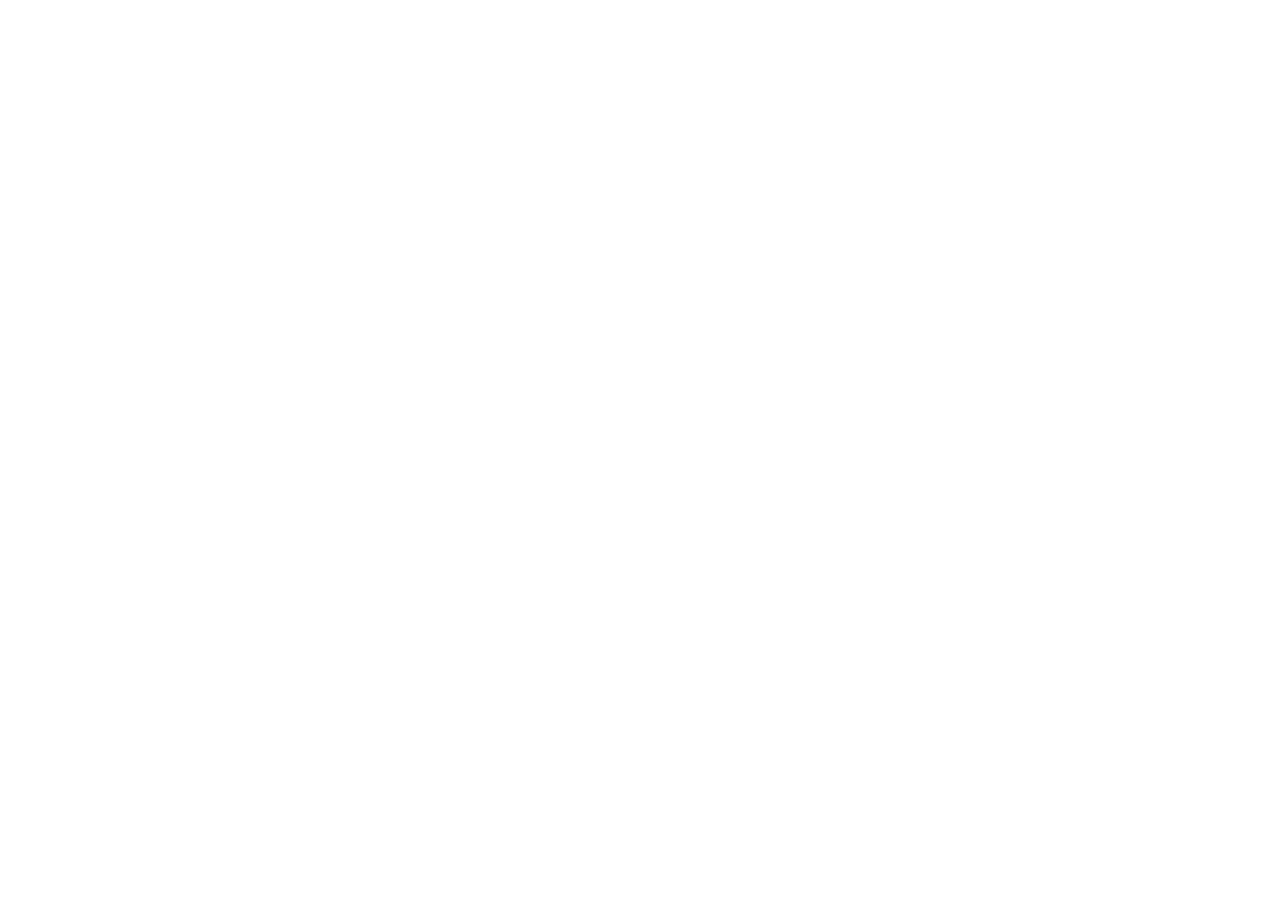
==== index.html @ 85985541 "first commit" ====
<!DOCTYPE html>
<html lang="en">

<head>
    <meta charset="UTF-8">
    <meta http-equiv="X-UA-Compatible" content="IE=edge">
    <meta name="viewport" content="width=device-width, initial-scale=1.0">
    <title>Wordpress</title>
    <link rel="stylesheet" href="css/style.css">
</head>

<body>

<script src="./index.js"></script>

</body>
</html>
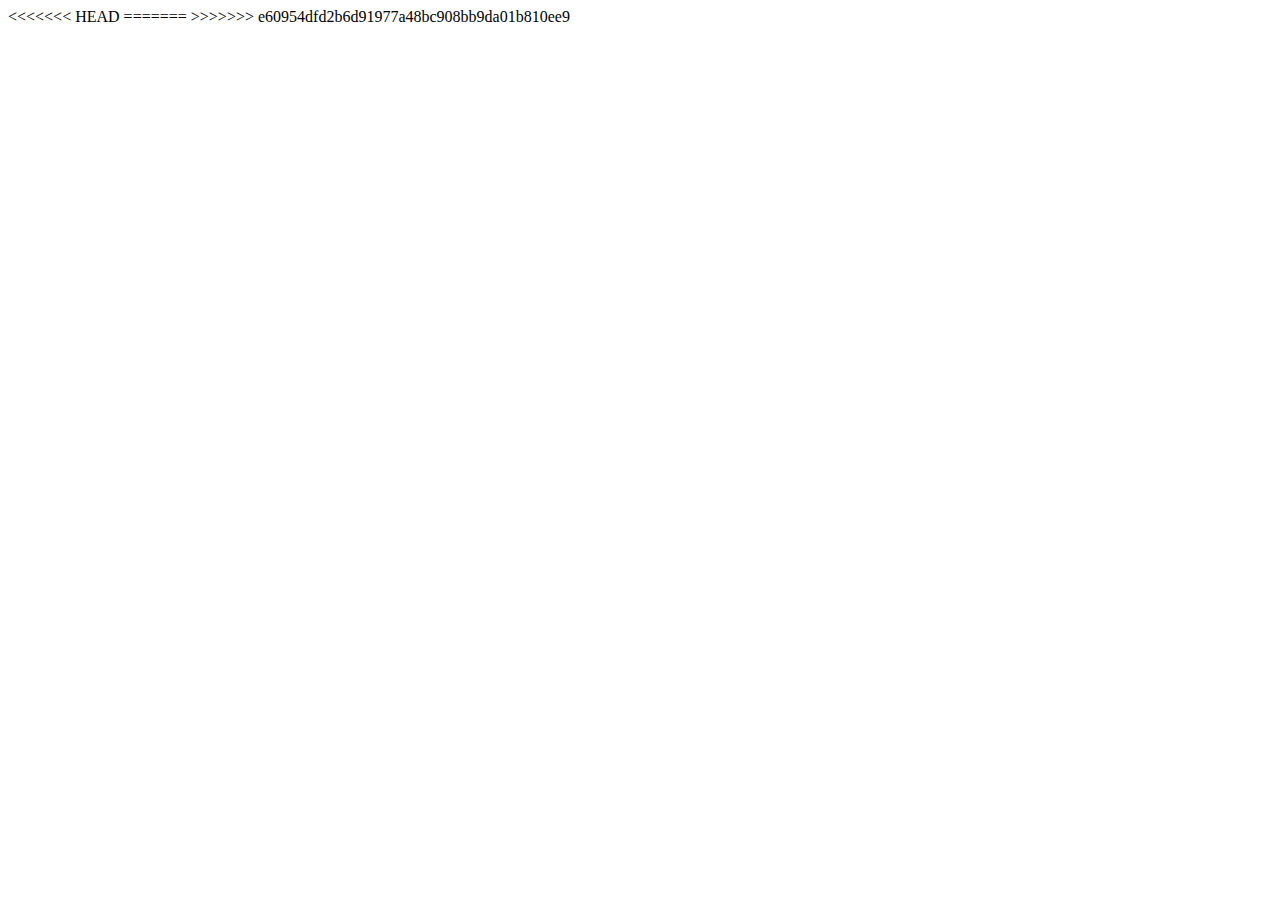
==== commit 1630d4b0: "abc" ====
--- a/index.html
+++ b/index.html
@@ -1,19 +1,27 @@
+<<<<<<< HEAD
 <!DOCTYPE html>
 <html lang="en">
-
 <head>
     <meta charset="UTF-8">
     <meta http-equiv="X-UA-Compatible" content="IE=edge">
     <meta name="viewport" content="width=device-width, initial-scale=1.0">
-    <title>Wordpress</title>
-    <link rel="stylesheet" href="css/style.css">
+    <title>Document</title>
 </head>
-
 <body>
-
-<script src="./index.js"></script>
-
+    <script src="./style.JS"></script>
 </body>
 </html>
-
- +=======
+<!DOCTYPE html>
+<html lang="en">
+<head>
+    <meta charset="UTF-8">
+    <meta http-equiv="X-UA-Compatible" content="IE=edge">
+    <meta name="viewport" content="width=device-width, initial-scale=1.0">
+    <title>Document</title>
+</head>
+<body>
+    <script src="./style.JS"></script>
+</body>
+</html>
+>>>>>>> e60954dfd2b6d91977a48bc908bb9da01b810ee9
